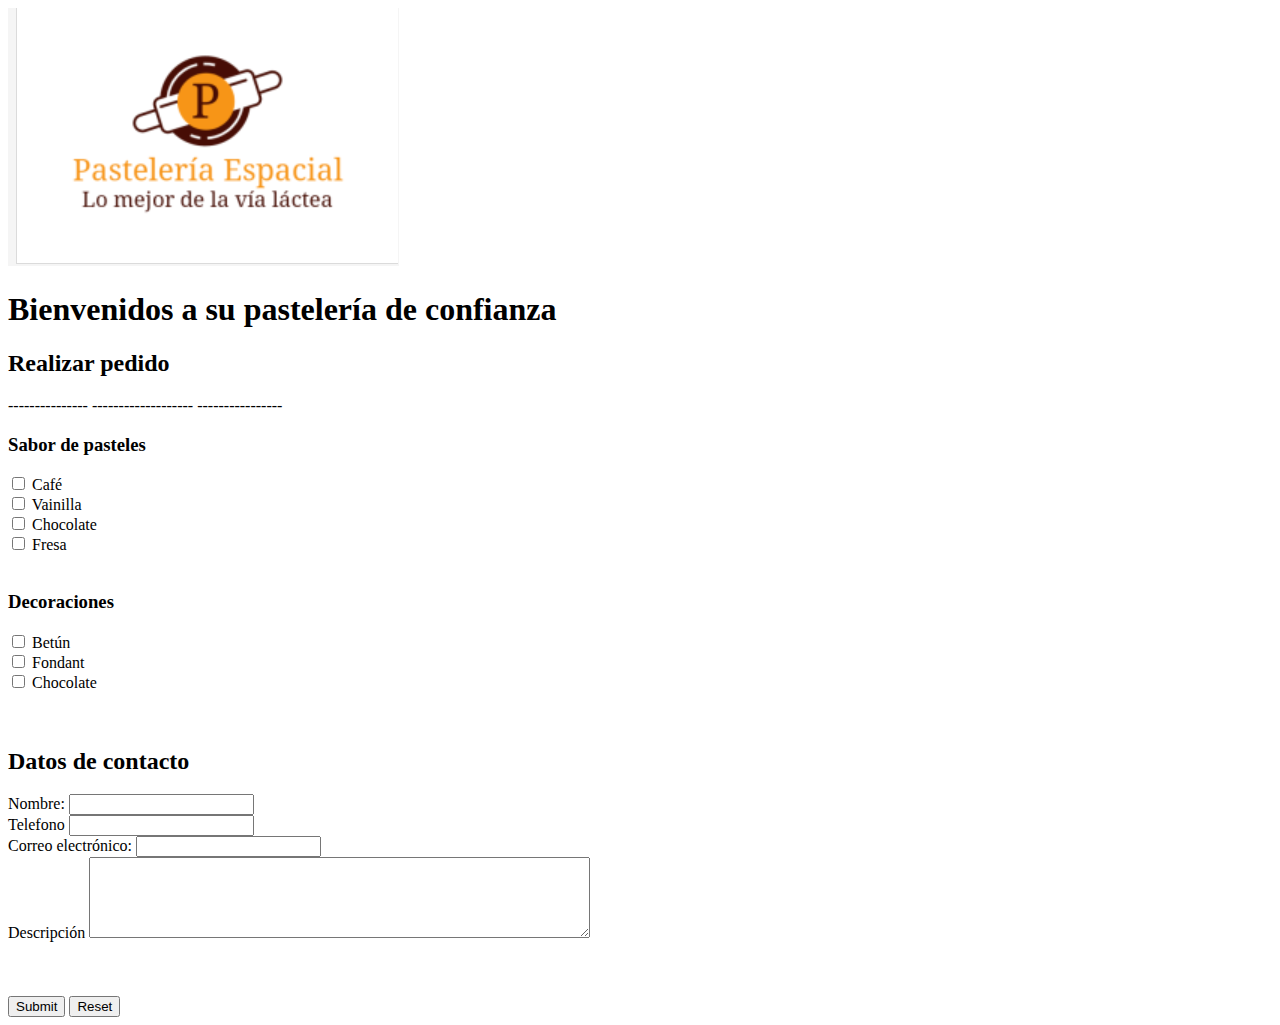
==== Semana02/cliente/pedidos.html @ 07e472b2 "Add files via upload" ====
<!DOCTYPE html>
<html lang="en">
<head>
    <meta charset="UTF-8">
    <meta http-equiv="X-UA-Compatible" content="IE=edge">
    <meta name="viewport" content="width=device-width, initial-scale=1.0">
    <title>Pasteleria La Espacial</title>
</head>
<body>
    <!-- Headings -->

 
    <img src="../img/logo.png" alt="Pastelería" >
    <h1>Bienvenidos a su pastelería de confianza</h1>

    <!-- Parrafos -->
 
    <p></p>

    <h2>Realizar pedido</h2>
    <p>--------------- ------------------- ----------------</p>
    <h3>Sabor de pasteles</h3>
    <input type="checkbox" id="decoracion1" name="decoracion1" value="Café">
    <label for="decoracion1">Café</label><br>
    <input type="checkbox" id="decoracion2" name="decoracion2" value="Vainilla">
    <label for="decoracion2">Vainilla</label><br>
    <input type="checkbox" id="decoracion3" name="decoracion3" value="Chocolate">
    <label for="decoracion3">Chocolate</label><br>
    <input type="checkbox" id="decoracion4" name="decoracion4" value="Fresa">
    <label for="decoracion3">Fresa</label> <br><br>


    <h3>Decoraciones</h3>
    <input type="checkbox" id="decoracion1" name="decoracion1" value="betun">
    <label for="decoracion1">Betún</label><br>
    <input type="checkbox" id="decoracion2" name="decoracion2" value="fondant">
    <label for="decoracion2">Fondant</label><br>
    <input type="checkbox" id="decoracion3" name="decoracion3" value="chocolate">
    <label for="decoracion3">Chocolate</label><br>
    <br><br>
    
    
    <h2>Datos de contacto</h2>
    <form action="/accion.js" id="form1" method="post">
        <label for="nombre">Nombre:</label>
        <input type="text" id="nombre" name="nombre"><br>
        <label for="telefono">Telefono</label>
        <input type="text" id="telefono" name="telefono"><br>
        <label for="correoElectronico">Correo electrónico:</label>
        <input type="text" id="correoElectronico" name="correoElectronico"><br>
        <label for="Descripción del pastel o notas ">Descripción</label>
        <textarea rows = "5" cols = "60" name = "descripcion">
        </textarea><br>
        <br>
        <br><br>
        <input type="submit" value="Submit">
        <input type="reset">
    </form>

</body>
</html>
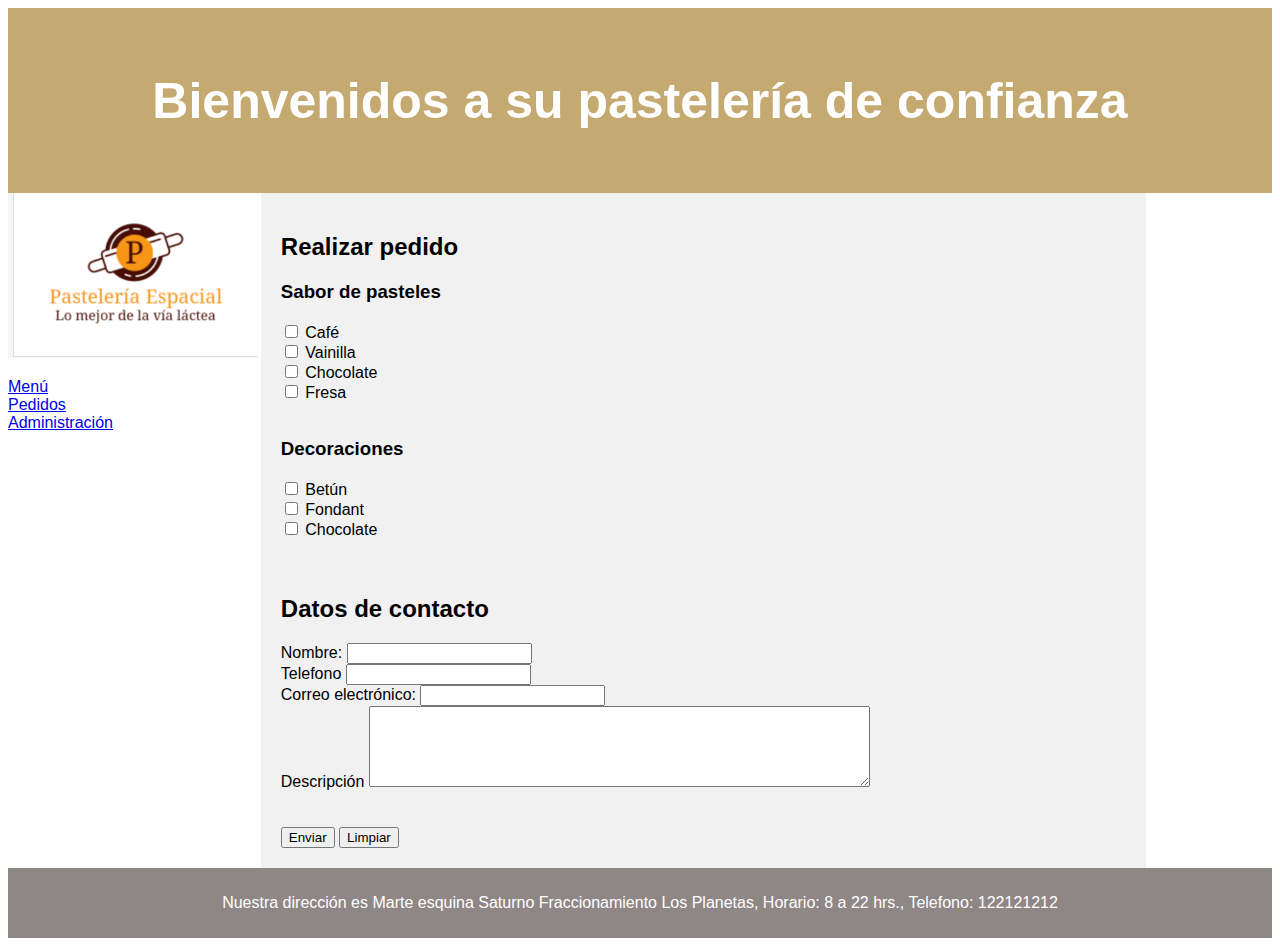
==== commit b28815cc: "Add files via upload" ====
--- a/Semana02/cliente/pedidos.html
+++ b/Semana02/cliente/pedidos.html
@@ -5,57 +5,69 @@
     <meta http-equiv="X-UA-Compatible" content="IE=edge">
     <meta name="viewport" content="width=device-width, initial-scale=1.0">
     <title>Pasteleria La Espacial</title>
+    <link rel="stylesheet" type="text/css" href="../css/pagina.css" media="screen" />
 </head>
 <body>
-    <!-- Headings -->
-
- 
-    <img src="../img/logo.png" alt="Pastelería" >
-    <h1>Bienvenidos a su pastelería de confianza</h1>
-
-    <!-- Parrafos -->
- 
-    <p></p>
-
-    <h2>Realizar pedido</h2>
-    <p>--------------- ------------------- ----------------</p>
-    <h3>Sabor de pasteles</h3>
-    <input type="checkbox" id="decoracion1" name="decoracion1" value="Café">
-    <label for="decoracion1">Café</label><br>
-    <input type="checkbox" id="decoracion2" name="decoracion2" value="Vainilla">
-    <label for="decoracion2">Vainilla</label><br>
-    <input type="checkbox" id="decoracion3" name="decoracion3" value="Chocolate">
-    <label for="decoracion3">Chocolate</label><br>
-    <input type="checkbox" id="decoracion4" name="decoracion4" value="Fresa">
-    <label for="decoracion3">Fresa</label> <br><br>
+    <header>
+        <h1>Bienvenidos a su pastelería de confianza</h1>
+    </header>
+    
+    <section>
+        <nav>
+            <img src="../img/logo.png" alt="Pastelería"  width="250">
+            <ul>
+                <li><a href="#">Menú</a></li>
+                <li><a href="#">Pedidos</a></li>
+                <li><a href="#">Administración</a></li>
+            </ul>
+        </nav>
+        <article>  
+            <h2>Realizar pedido</h2>
+            <h3>Sabor de pasteles</h3>
+            <input type="checkbox" id="decoracion1" name="decoracion1" value="Café">
+            <label for="decoracion1">Café</label><br>
+            <input type="checkbox" id="decoracion2" name="decoracion2" value="Vainilla">
+            <label for="decoracion2">Vainilla</label><br>
+            <input type="checkbox" id="decoracion3" name="decoracion3" value="Chocolate">
+            <label for="decoracion3">Chocolate</label><br>
+            <input type="checkbox" id="decoracion4" name="decoracion4" value="Fresa">
+            <label for="decoracion3">Fresa</label> <br><br>
 
 
-    <h3>Decoraciones</h3>
-    <input type="checkbox" id="decoracion1" name="decoracion1" value="betun">
-    <label for="decoracion1">Betún</label><br>
-    <input type="checkbox" id="decoracion2" name="decoracion2" value="fondant">
-    <label for="decoracion2">Fondant</label><br>
-    <input type="checkbox" id="decoracion3" name="decoracion3" value="chocolate">
-    <label for="decoracion3">Chocolate</label><br>
-    <br><br>
+            <h3>Decoraciones</h3>
+            <input type="checkbox" id="decoracion1" name="decoracion1" value="betun">
+            <label for="decoracion1">Betún</label><br>
+            <input type="checkbox" id="decoracion2" name="decoracion2" value="fondant">
+            <label for="decoracion2">Fondant</label><br>
+            <input type="checkbox" id="decoracion3" name="decoracion3" value="chocolate">
+            <label for="decoracion3">Chocolate</label><br>
+            <br><br>
+
+            <h2>Datos de contacto</h2>
+            <form action="/accion.js" id="form1" method="post">
+                <label for="nombre">Nombre:</label>
+                <input type="text" id="nombre" name="nombre"><br>
+                <label for="telefono">Telefono</label>
+                <input type="text" id="telefono" name="telefono"><br>
+                <label for="correoElectronico">Correo electrónico:</label>
+                <input type="text" id="correoElectronico" name="correoElectronico"><br>
+                <label for="Descripción del pastel o notas ">Descripción</label>
+                <textarea rows = "5" cols = "60" name = "descripcion"></textarea><br>
+                <br><br>
+                <input type="submit" value="Enviar" >
+                <input type="reset" value="Limpiar">
+            </form>
+        </article>
+    </section>
+    <footer>
+        <p>Nuestra dirección es Marte esquina Saturno Fraccionamiento Los Planetas,
+            Horario: 8 a 22 hrs.,
+            Telefono: 122121212
+        </p>
+    </footer>
     
     
-    <h2>Datos de contacto</h2>
-    <form action="/accion.js" id="form1" method="post">
-        <label for="nombre">Nombre:</label>
-        <input type="text" id="nombre" name="nombre"><br>
-        <label for="telefono">Telefono</label>
-        <input type="text" id="telefono" name="telefono"><br>
-        <label for="correoElectronico">Correo electrónico:</label>
-        <input type="text" id="correoElectronico" name="correoElectronico"><br>
-        <label for="Descripción del pastel o notas ">Descripción</label>
-        <textarea rows = "5" cols = "60" name = "descripcion">
-        </textarea><br>
-        <br>
-        <br><br>
-        <input type="submit" value="Submit">
-        <input type="reset">
-    </form>
+    
 
 </body>
 </html>--- a/Semana02/css/pagina.css
+++ b/Semana02/css/pagina.css
@@ -0,0 +1,60 @@
+* {
+    box-sizing: border-box;
+}
+
+body {
+    font-family: Arial, Helvetica, sans-serif;
+}
+
+/* Estilo de header */
+header {
+    background-color: rgb(196, 169, 112);
+    padding: 30px;
+    text-align: center;
+    font-size: 25px;
+    color: white;
+}
+
+/* Crear 2 columnas con la misma posición en la fila */
+nav {
+    float: left;
+    width: 20%;
+    height: 300px;
+}
+
+nav ul {
+    list-style-type: none;
+    padding: 0;
+}
+
+article {
+    float: left;
+    padding: 20px;
+    width: 70%;
+    background-color: #f1f1f1;
+   
+}
+
+/* Clear floats after the columns */
+section::after {
+    content: "";
+    display: table;
+    clear: both;
+}
+
+/* Estilo de footer */
+footer {
+    background-color: rgb(143, 134, 134);
+    padding: 10px;
+    text-align: center;
+    color: white;
+}
+
+/* Responsive layout */
+@media (max-width: 600px) {
+    nav,
+    article {
+        width: 100%;
+        height: auto;
+    }
+}